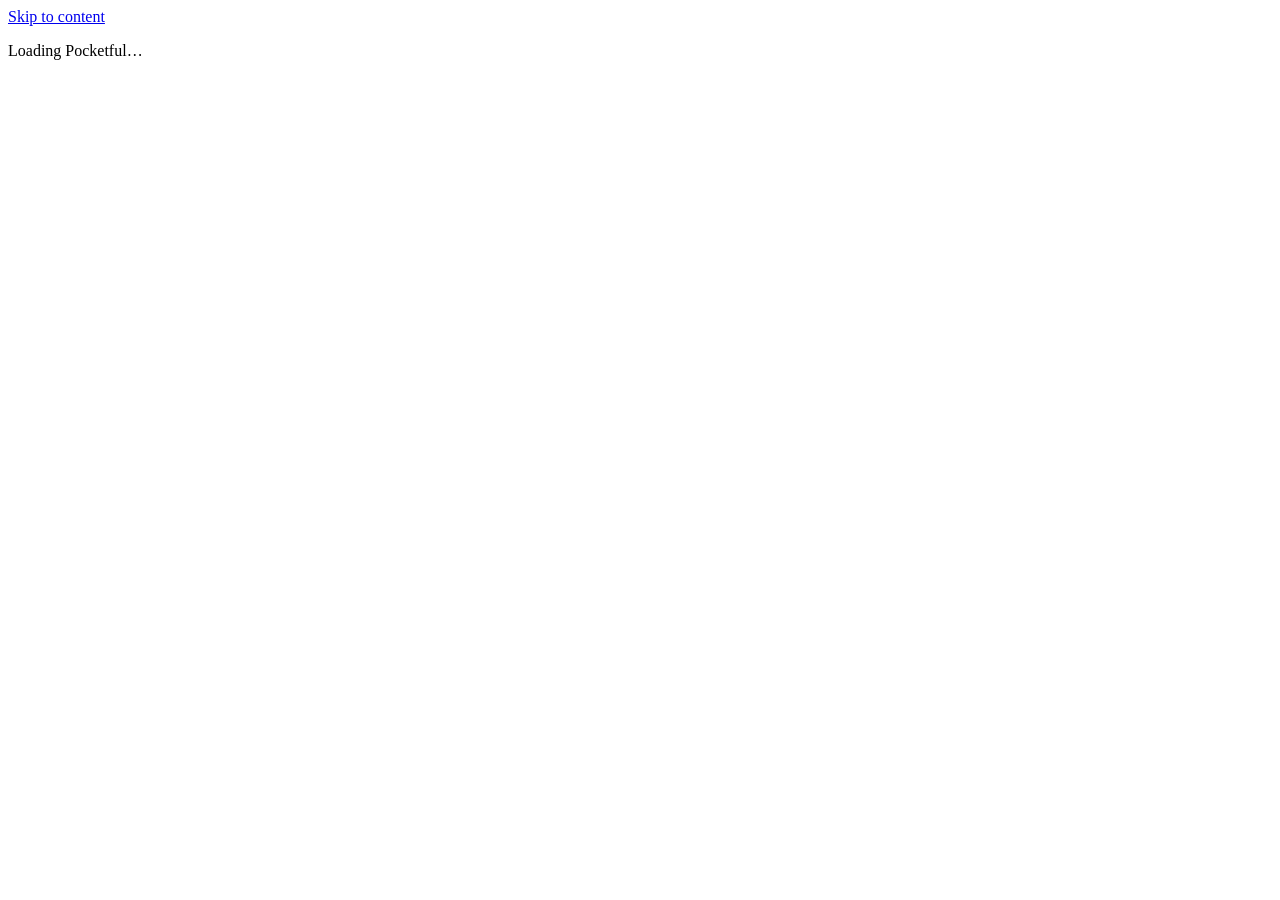
==== pocketful-result/stage-2/public/index.html @ 3d9d33d9 "pocketful: Stage 2 Claude attempt 1" ====
<!doctype html>
<html lang="en">
<head>
<meta charset="utf-8">
<meta name="viewport" content="width=device-width, initial-scale=1">
<meta name="color-scheme" content="light">
<title>Pocketful</title>
<link rel="icon" href="/favicon.svg" type="image/svg+xml">
<link rel="stylesheet" href="/assets/app.css">
</head>
<body>
<a class="skip-link" href="#main">Skip to content</a>
<div id="app"><p class="boot">Loading Pocketful…</p></div>
<noscript><p class="boot">Pocketful needs JavaScript to run in your browser.</p></noscript>
<script src="/assets/app.js"></script>
</body>
</html>
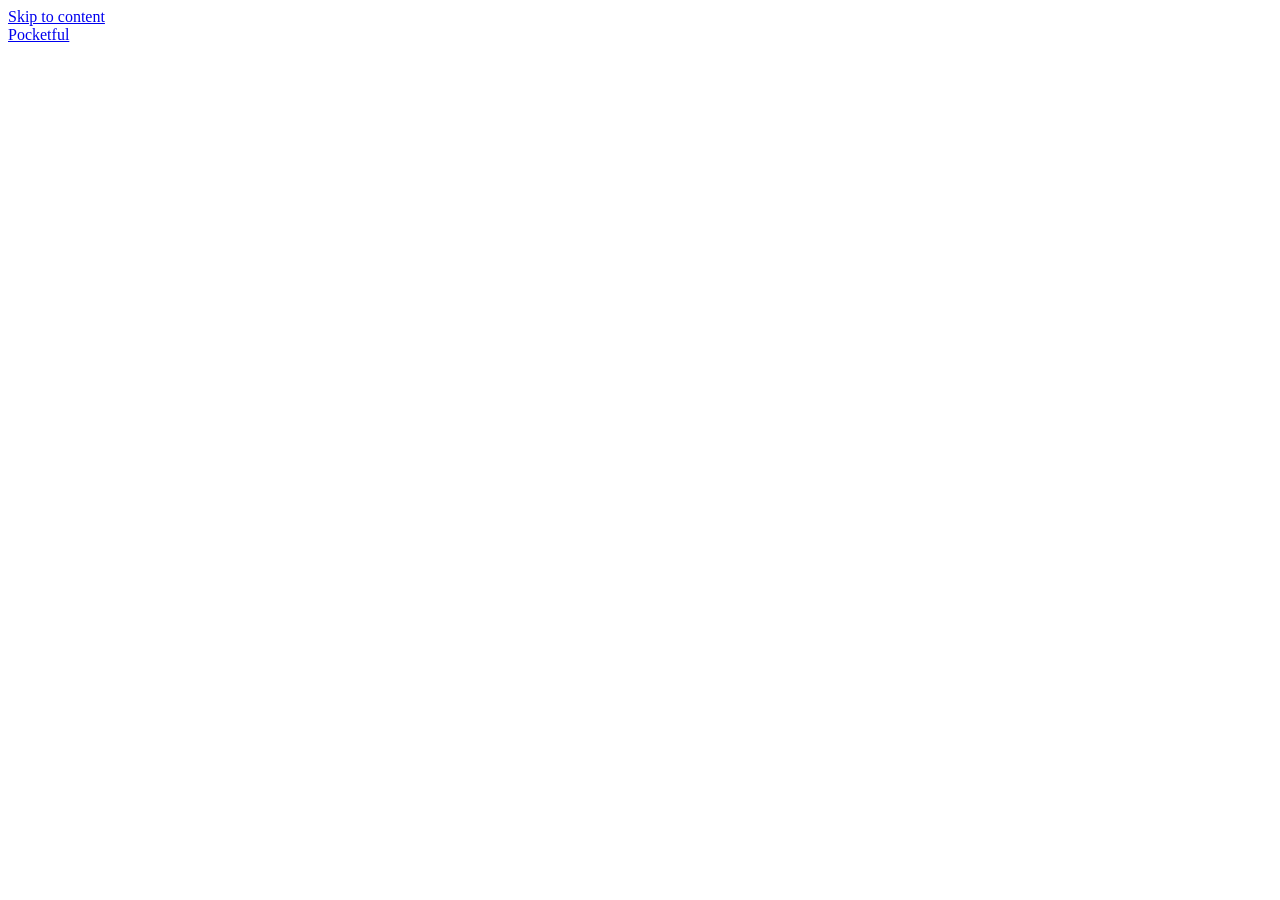
==== commit 3b464220: "pocketful: Stage 2 Claude attempt 1" ====
--- a/pocketful-result/stage-2/public/index.html
+++ b/pocketful-result/stage-2/public/index.html
@@ -5,13 +5,21 @@
 <meta name="viewport" content="width=device-width, initial-scale=1">
 <meta name="color-scheme" content="light">
 <title>Pocketful</title>
-<link rel="icon" href="/favicon.svg" type="image/svg+xml">
+<link rel="icon" href="/assets/favicon.svg" type="image/svg+xml">
 <link rel="stylesheet" href="/assets/app.css">
 </head>
 <body>
-<a class="skip-link" href="#main">Skip to content</a>
-<div id="app"><p class="boot">Loading Pocketful…</p></div>
-<noscript><p class="boot">Pocketful needs JavaScript to run in your browser.</p></noscript>
+<a class="skip" href="#main">Skip to content</a>
+<header class="topbar">
+  <div class="bar">
+    <a class="brand" href="/"><span class="brand-mark" aria-hidden="true"></span>Pocketful</a>
+    <div class="who" id="who"></div>
+    <nav class="nav" id="nav" aria-label="Main"></nav>
+  </div>
+</header>
+<main id="main" class="page" tabindex="-1">
+  <noscript><p class="notice">Pocketful needs JavaScript enabled to run in the browser.</p></noscript>
+</main>
 <script src="/assets/app.js"></script>
 </body>
 </html>
